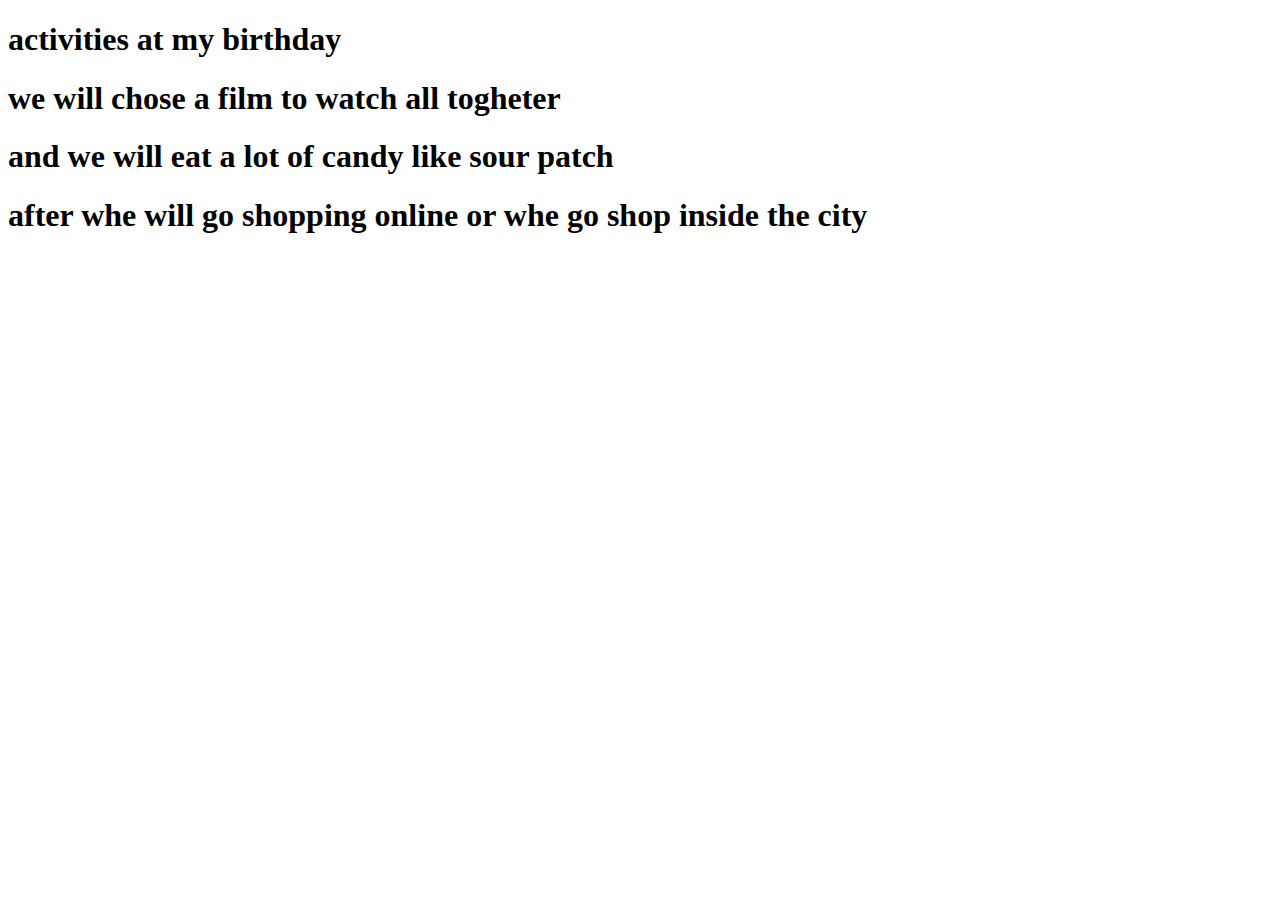
==== activities.html @ f704eb3e "dcd" ====
<!DOCTYPE html>
<html lang="en">
<head>
    <meta charset="UTF-8">
    <meta name="viewport" content="width=device-width, initial-scale=1.0">
    <title>ACTIVITIES</title>
</head>
<body>
<h1> activities at my birthday</h1>
<h1>we will chose a film to watch all togheter </h1>
<h1>and we will eat a lot of candy like sour patch 
    <h1>after whe will go shopping online or whe go shop inside the city
    </h1>
</h1>
</body>
</html>
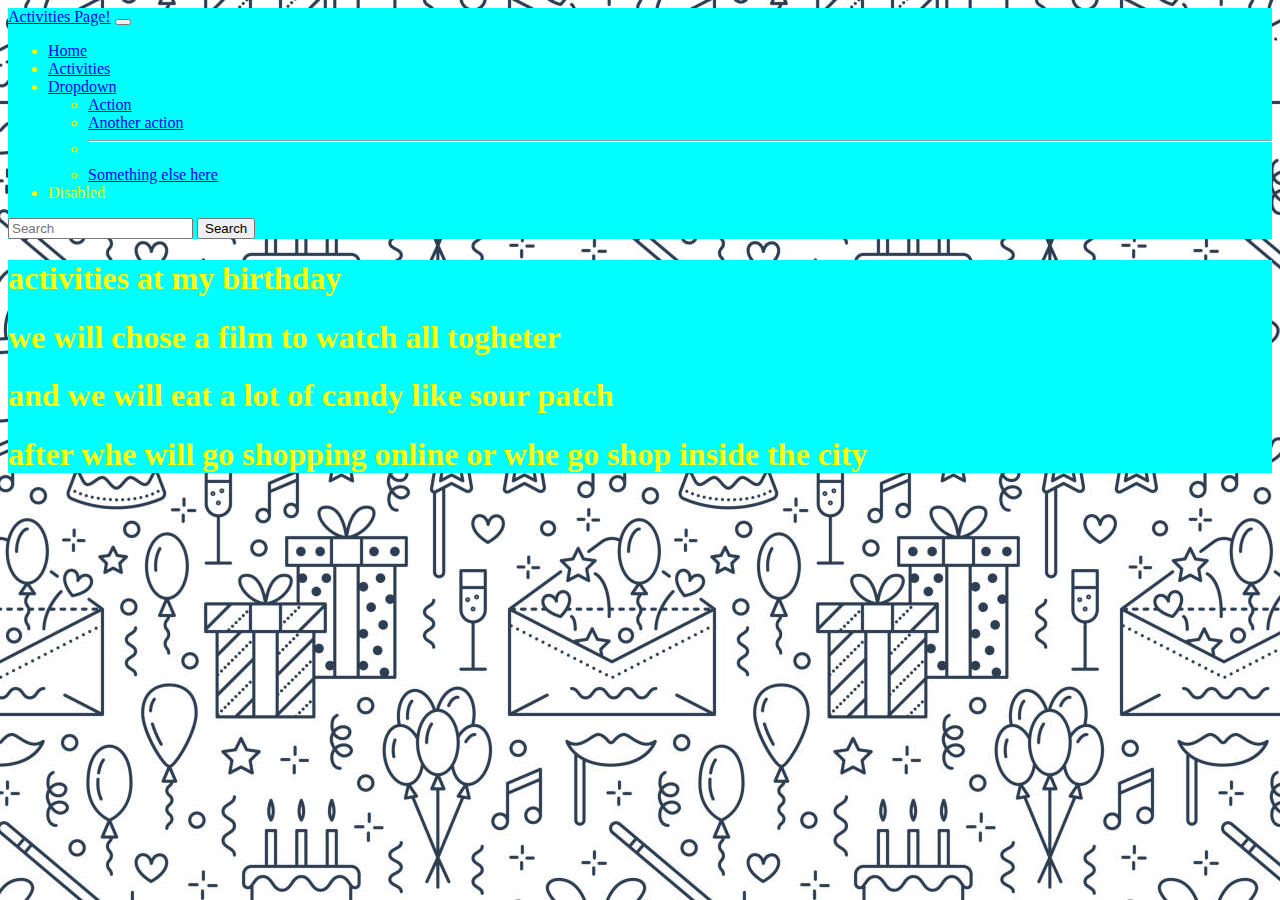
==== commit 7e2a8b79: "i aded alot of things" ====
--- a/activities.html
+++ b/activities.html
@@ -4,13 +4,52 @@
     <meta charset="UTF-8">
     <meta name="viewport" content="width=device-width, initial-scale=1.0">
     <title>ACTIVITIES</title>
+    <link href="https://cdn.jsdelivr.net/npm/bootstrap@5.1.3/dist/css/bootstrap.min.css" rel="stylesheet" integrity="sha384-1BmE4kWBq78iYhFldvKuhfTAU6auU8tT94WrHftjDbrCEXSU1oBoqyl2QvZ6jIW3" crossorigin="anonymous">
+    <link rel="stylesheet" href="activities.css">
 </head>
 <body>
-<h1> activities at my birthday</h1>
-<h1>we will chose a film to watch all togheter </h1>
-<h1>and we will eat a lot of candy like sour patch 
-    <h1>after whe will go shopping online or whe go shop inside the city
-    </h1>
-</h1>
+    <nav class="navbar navbar-expand-lg navbar-light bg-light">
+        <div class="container-fluid">
+          <a class="navbar-brand" href="activities.html">Activities Page!</a>
+          <button class="navbar-toggler" type="button" data-bs-toggle="collapse" data-bs-target="#navbarSupportedContent" aria-controls="navbarSupportedContent" aria-expanded="false" aria-label="Toggle navigation">
+            <span class="navbar-toggler-icon"></span>
+          </button>
+          <div class="collapse navbar-collapse" id="navbarSupportedContent">
+            <ul class="navbar-nav me-auto mb-2 mb-lg-0">
+              <li class="nav-item">
+                <a class="nav-link active" aria-current="page" href="index.html">Home</a>
+              </li>
+              <li class="nav-item">
+                <a class="nav-link" href="activities.html">Activities</a>
+              </li>
+              <li class="nav-item dropdown">
+                <a class="nav-link dropdown-toggle" href="#" id="navbarDropdown" role="button" data-bs-toggle="dropdown" aria-expanded="false">
+                  Dropdown
+                </a>
+                <ul class="dropdown-menu" aria-labelledby="navbarDropdown">
+                  <li><a class="dropdown-item" href="#">Action</a></li>
+                  <li><a class="dropdown-item" href="#">Another action</a></li>
+                  <li><hr class="dropdown-divider"></li>
+                  <li><a class="dropdown-item" href="#">Something else here</a></li>
+                </ul>
+              </li>
+              <li class="nav-item">
+                <a class="nav-link disabled">Disabled</a>
+              </li>
+            </ul>
+            <form class="d-flex">
+              <input class="form-control me-2" type="search" placeholder="Search" aria-label="Search">
+              <button class="btn btn-outline-success" type="submit">Search</button>
+            </form>
+          </div>
+        </div>
+      </nav>
+<div><h1> activities at my birthday</h1>
+    <h1>we will chose a film to watch all togheter </h1>
+    <h1>and we will eat a lot of candy like sour patch 
+        <h1>after whe will go shopping online or whe go shop inside the city
+        </h1>
+    </h1></div>
+<script src="https://cdn.jsdelivr.net/npm/bootstrap@5.1.3/dist/js/bootstrap.bundle.min.js" integrity="sha384-ka7Sk0Gln4gmtz2MlQnikT1wXgYsOg+OMhuP+IlRH9sENBO0LRn5q+8nbTov4+1p" crossorigin="anonymous"></script>
 </body>
 </html>--- a/activities.css
+++ b/activities.css
@@ -0,0 +1,12 @@
+body{
+    color: yellow;
+    background-color:#99f5ff;
+    background-image: url(pattern.jpg);
+    font-family: cursive
+ }
+ img{
+    width: 400px;
+ }
+ div{
+background-color: aqua;
+ }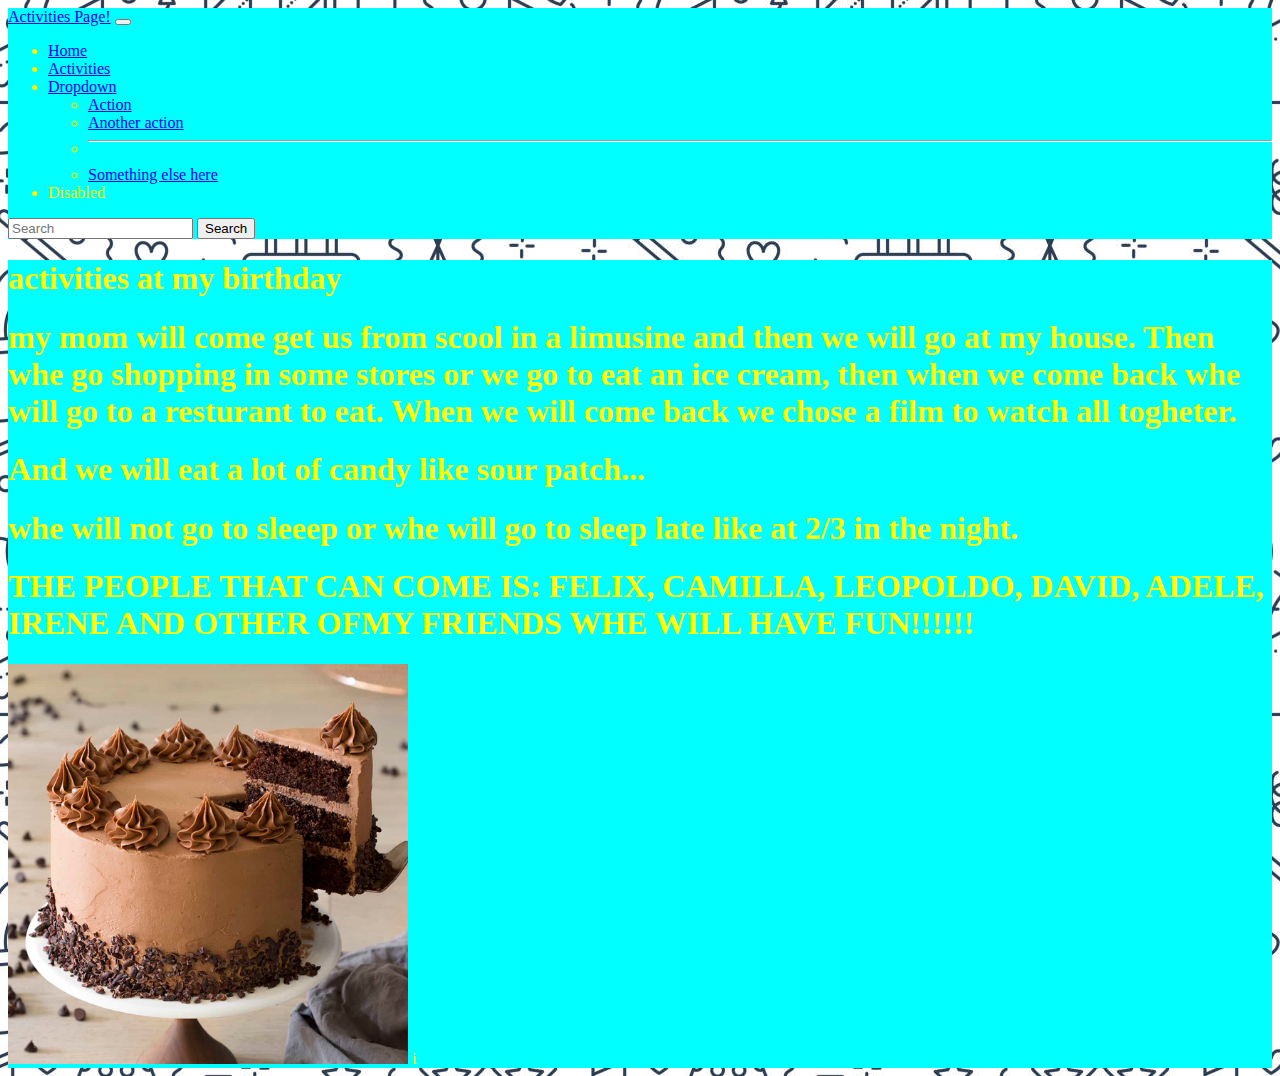
==== commit e144db0e: "i improve" ====
--- a/activities.html
+++ b/activities.html
@@ -45,11 +45,24 @@
         </div>
       </nav>
 <div><h1> activities at my birthday</h1>
-    <h1>we will chose a film to watch all togheter </h1>
-    <h1>and we will eat a lot of candy like sour patch 
-        <h1>after whe will go shopping online or whe go shop inside the city
+    <h1> my mom will come get us from scool in a limusine and then we will go at 
+      my house.
+      Then whe go shopping in some stores or we go to eat an ice cream,
+      then when we come back whe will go to a resturant to eat.
+      When we will come back we chose a film to watch all togheter.</h1>
+    <h1>And we will eat a lot of candy like sour patch...
+        <h1> whe will not go to sleeep or whe will go to sleep late like at 2/3
+          in the night.
         </h1>
+        <h1> THE PEOPLE THAT CAN COME IS: FELIX, CAMILLA, LEOPOLDO, DAVID, ADELE, IRENE AND OTHER OFMY FRIENDS
+
+
+          WHE WILL HAVE FUN!!!!!!
+        </h1>
+        <img src="Chocolate-cake-recipe-1200a.jpg" alt="">
+i
     </h1></div>
+
 <script src="https://cdn.jsdelivr.net/npm/bootstrap@5.1.3/dist/js/bootstrap.bundle.min.js" integrity="sha384-ka7Sk0Gln4gmtz2MlQnikT1wXgYsOg+OMhuP+IlRH9sENBO0LRn5q+8nbTov4+1p" crossorigin="anonymous"></script>
 </body>
 </html>